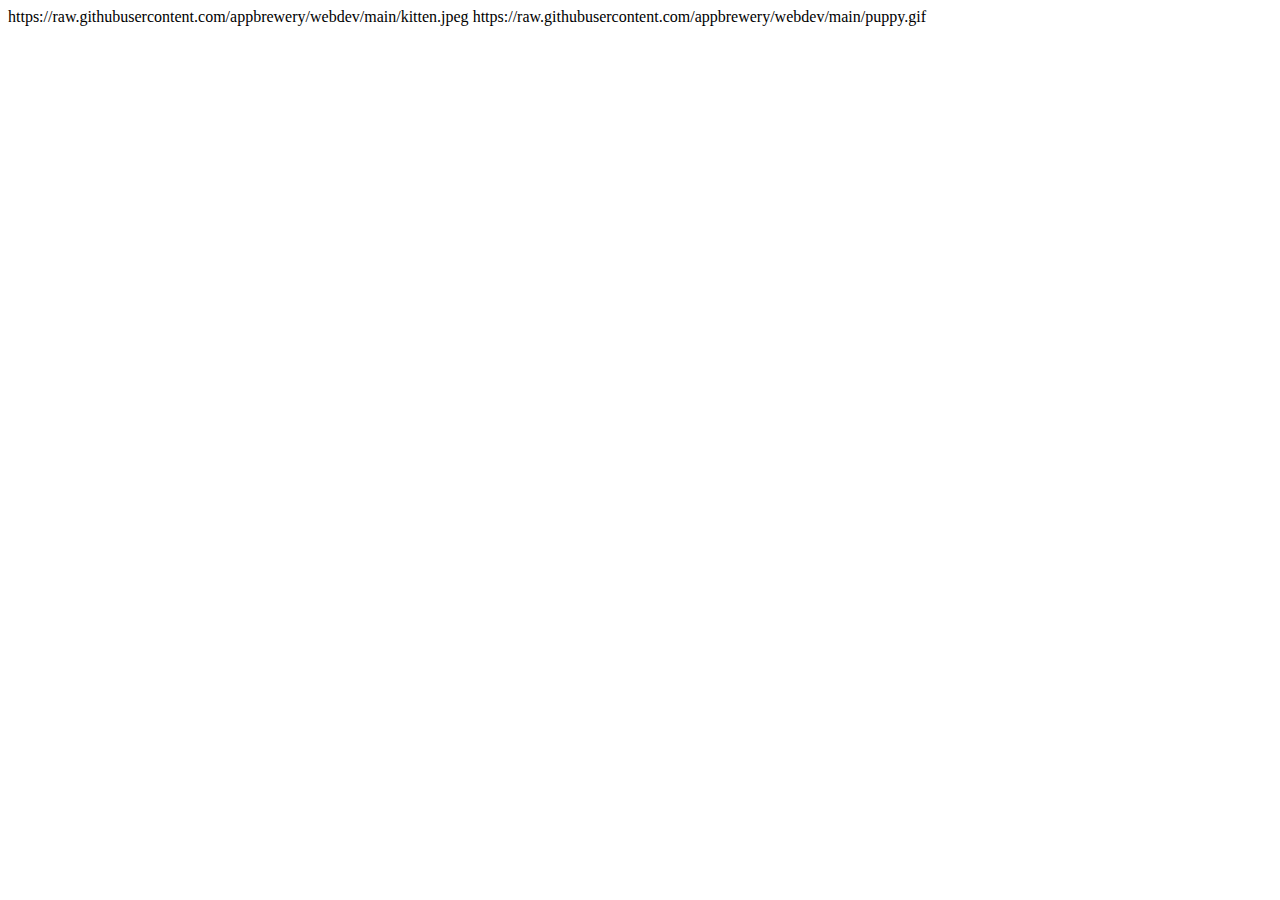
==== index.html @ 9c17ad63 "Image Elements" ====
<!DOCTYPE html>
<html lang="en">
<head>
    <meta charset="UTF-8">
    <meta name="viewport" content="width=device-width, initial-scale=1.0">
    <title>Image Elements</title>
</head>
<body>
    <!-- Kitten image URL -->
    https://raw.githubusercontent.com/appbrewery/webdev/main/kitten.jpeg
    
    
    <!-- Puppy image URL -->
    https://raw.githubusercontent.com/appbrewery/webdev/main/puppy.gif
    
</body>
</html>
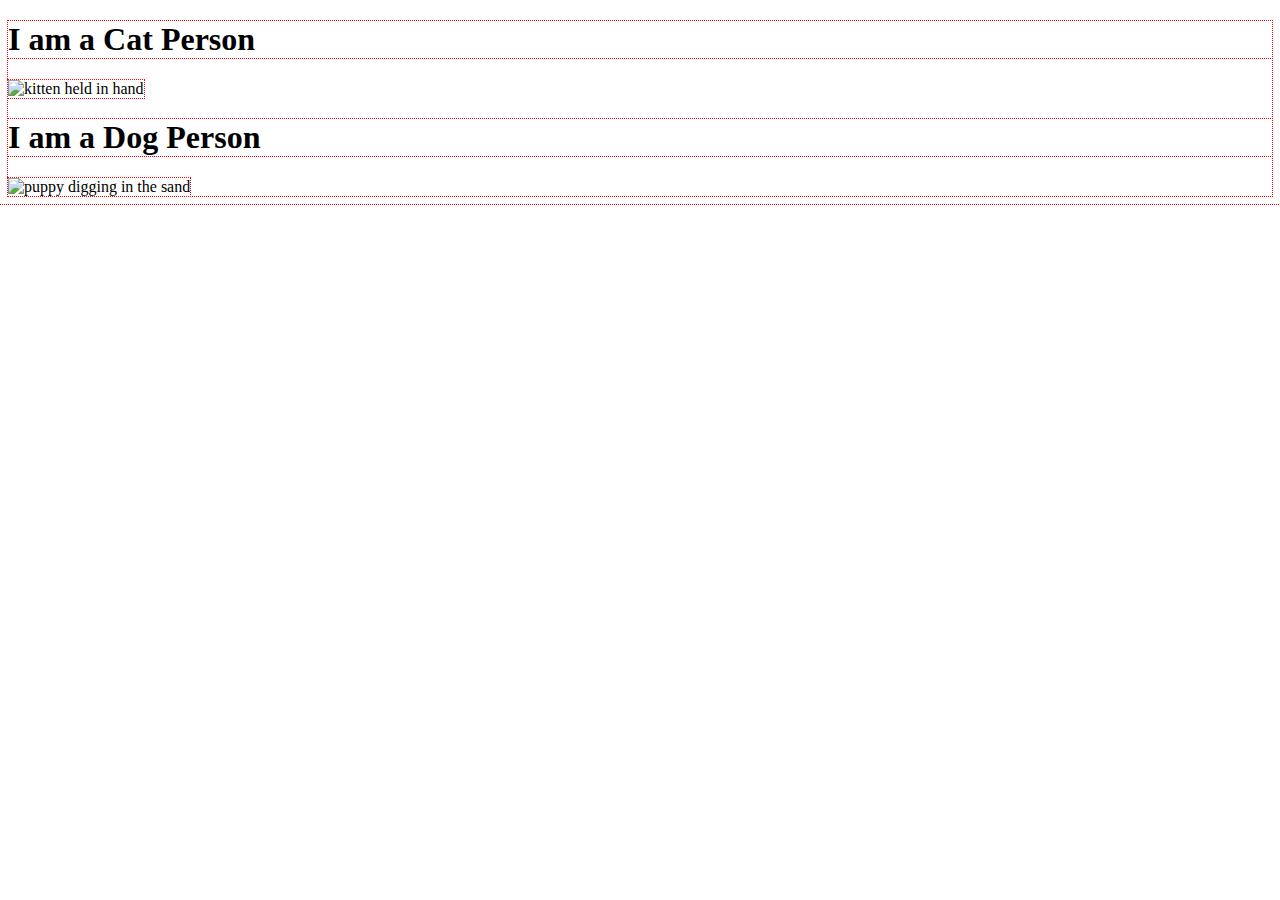
==== commit 22d02d9b: "Finished Image Elements Page" ====
--- a/index.html
+++ b/index.html
@@ -3,15 +3,22 @@
 <head>
     <meta charset="UTF-8">
     <meta name="viewport" content="width=device-width, initial-scale=1.0">
+    <link rel="stylesheet" href="css/style.css">
     <title>Image Elements</title>
 </head>
 <body>
+    <!-- <div>
+        <h1>Test</h1>
+    </div> -->
     <!-- Kitten image URL -->
-    https://raw.githubusercontent.com/appbrewery/webdev/main/kitten.jpeg
+    <h1>I am a Cat Person</h1>
+    <img src="https://raw.githubusercontent.com/appbrewery/webdev/main/kitten.jpeg" alt="kitten held in hand" />
     
     
     <!-- Puppy image URL -->
-    https://raw.githubusercontent.com/appbrewery/webdev/main/puppy.gif
+    <h1>I am a Dog Person</h1>
+    <img src="https://raw.githubusercontent.com/appbrewery/webdev/main/puppy.gif" alt="puppy digging in the sand"/>
+    
     
 </body>
 </html>
--- a/css/style.css
+++ b/css/style.css
@@ -0,0 +1,4 @@
+/* Global Outline */
+* {
+    outline: 1px red dotted;
+}